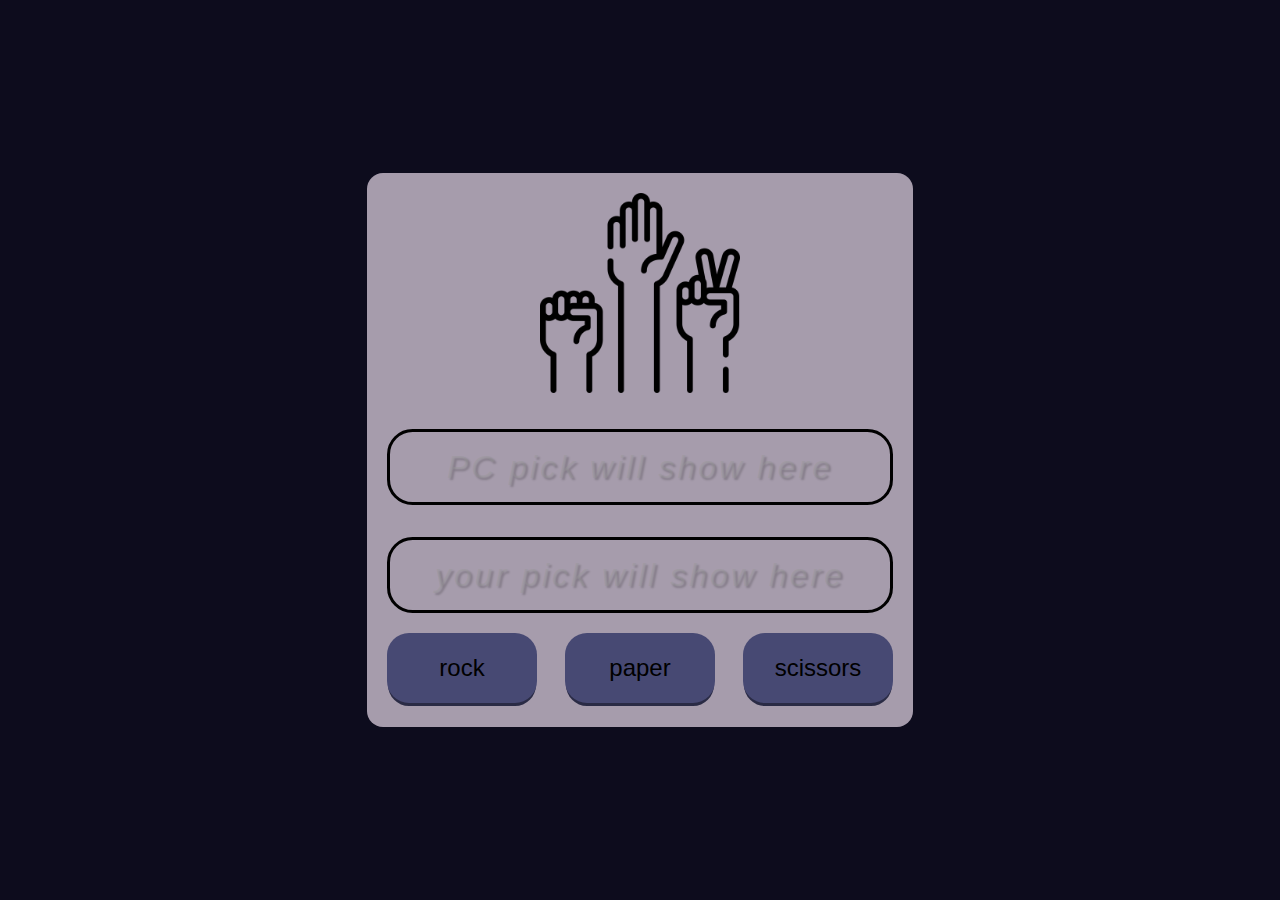
==== javascript_from_beginner_to_professional/rockPaperScissorsGame/index.html @ 52c36ea8 "buttons" ====
<!DOCTYPE html>
<html>
	<head>
		<script type="text/javascript" src="app.js"></script>
		<style type="text/css" rel="stylesheet">
			
			html, body {
				background-color: #0d0c1d;
				display: flex;
				align-items: center;
				justify-content: center;
				height: 100vh;
				width: 100%;
				margin: 0;
			}

			#application-window {
				width: auto;
				height: auto;
				padding: 20px;
				border-radius: 1em;
				background-color: #a69cac;
				text-align: center;
			}

			#logo {
				height: 200px;
                pointer-events: none;
                user-select: none;
			}

			.pc-pick-window, .user-pick-window {
				width: 500px;
				height: 70px;
				margin: 1em 0 0 0;
				border: 3px solid black;
				border-radius: 0.8em;
				background-color: inherit;
				display: flex;
				align-items: center;
				justify-content: center;
				font-family: Arial;
				font-style: italic;
				font-size: xx-large;
				letter-spacing: 3px;
				color: rgba(150, 150, 150, 0.4);
				text-shadow: 2px 2px 2px rgba(0, 0, 0, 0.2);
                user-select: none;
			}

			.button-row {
				width: auto;
				height: auto;
				margin: 1em 0 0 0;
				display: flex;
				flex-direction: row;
				align-items: center;
			}

			#rock-button, #paper-button, #scissors-button {
				background-color: #474973;
				height: 70px;
				width: 150px;
				margin: 4px 0 4px 0;
                border: 0;
				border-radius: 22px 22px 22px 22px;
				display: flex;
				align-items: center;
				justify-content: center;
				font-family: Arial;
				font-size: x-large;
				cursor: pointer;
				user-select: none;
                box-shadow: 0 4px 0 -1px #2a2b45;
			}

			#rock-button:active, #paper-button:active, #scissors-button:active {
                border-radius: 22px 22px 22px 22px;
                cursor: grabbing;
                background-color: red;
                margin: 8px 0 0 0;
                box-shadow: 0 0 0 0 #2a2b45;
            }

			#paper-button {
				margin: 0 auto 0 auto;
			}

            #paper-button:active {
				margin: 8px auto 0 auto;
            }


		</style>
	</head>

	<body>
		<div id="application-window">

			<img src="img/logo.png" id="logo">

			<div class="pc-pick-window">PC pick will show here</div>

			<div class="user-pick-window">your pick will show here</div>

			<div class="button-row">
				<button id="rock-button">rock</button>
				<button id="paper-button">paper</button>
				<button id="scissors-button">scissors</button>
			</div>
		</div>
	</body>
</html>
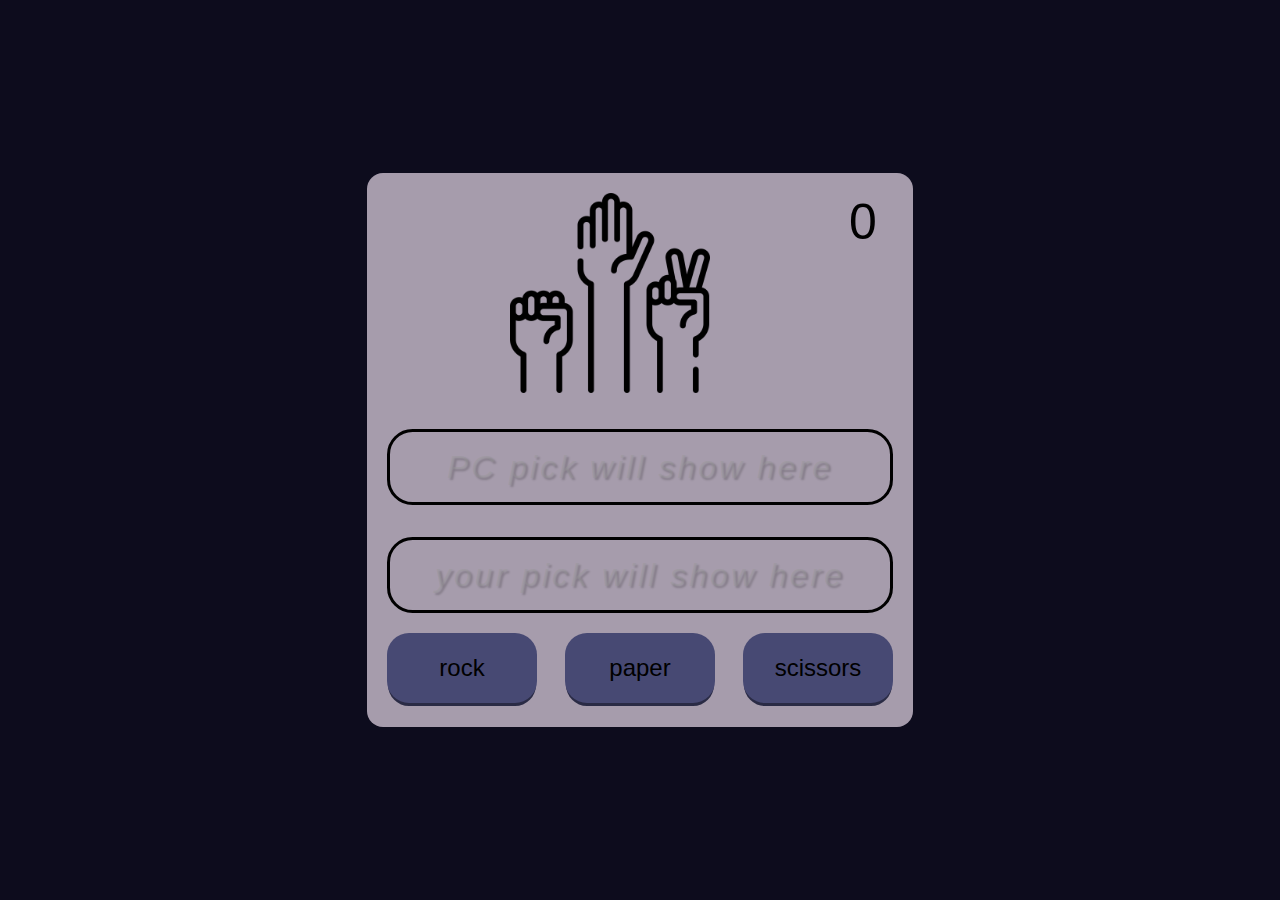
==== commit 66b1b037: "added game-counter" ====
--- a/javascript_from_beginner_to_professional/rockPaperScissorsGame/index.html
+++ b/javascript_from_beginner_to_professional/rockPaperScissorsGame/index.html
@@ -1,113 +1,28 @@
 <!DOCTYPE html>
 <html>
-	<head>
-		<script type="text/javascript" src="app.js"></script>
-		<style type="text/css" rel="stylesheet">
-			
-			html, body {
-				background-color: #0d0c1d;
-				display: flex;
-				align-items: center;
-				justify-content: center;
-				height: 100vh;
-				width: 100%;
-				margin: 0;
-			}
+    <head>
+        <script src="app.js"></script>
+        <link type="text/css" rel="stylesheet" href="style.css" />
+    </head>
 
-			#application-window {
-				width: auto;
-				height: auto;
-				padding: 20px;
-				border-radius: 1em;
-				background-color: #a69cac;
-				text-align: center;
-			}
+    <body>
+        <div id="application-window">
+            <div id="round-counter">0</div>
+            <img src="img/logo.png" id="logo" />
+            <div id="pc-pick-window">PC pick will show here</div>
+            <div id="user-pick-window">your pick will show here</div>
 
-			#logo {
-				height: 200px;
-                pointer-events: none;
-                user-select: none;
-			}
-
-			.pc-pick-window, .user-pick-window {
-				width: 500px;
-				height: 70px;
-				margin: 1em 0 0 0;
-				border: 3px solid black;
-				border-radius: 0.8em;
-				background-color: inherit;
-				display: flex;
-				align-items: center;
-				justify-content: center;
-				font-family: Arial;
-				font-style: italic;
-				font-size: xx-large;
-				letter-spacing: 3px;
-				color: rgba(150, 150, 150, 0.4);
-				text-shadow: 2px 2px 2px rgba(0, 0, 0, 0.2);
-                user-select: none;
-			}
-
-			.button-row {
-				width: auto;
-				height: auto;
-				margin: 1em 0 0 0;
-				display: flex;
-				flex-direction: row;
-				align-items: center;
-			}
-
-			#rock-button, #paper-button, #scissors-button {
-				background-color: #474973;
-				height: 70px;
-				width: 150px;
-				margin: 4px 0 4px 0;
-                border: 0;
-				border-radius: 22px 22px 22px 22px;
-				display: flex;
-				align-items: center;
-				justify-content: center;
-				font-family: Arial;
-				font-size: x-large;
-				cursor: pointer;
-				user-select: none;
-                box-shadow: 0 4px 0 -1px #2a2b45;
-			}
-
-			#rock-button:active, #paper-button:active, #scissors-button:active {
-                border-radius: 22px 22px 22px 22px;
-                cursor: grabbing;
-                background-color: red;
-                margin: 8px 0 0 0;
-                box-shadow: 0 0 0 0 #2a2b45;
-            }
-
-			#paper-button {
-				margin: 0 auto 0 auto;
-			}
-
-            #paper-button:active {
-				margin: 8px auto 0 auto;
-            }
-
-
-		</style>
-	</head>
-
-	<body>
-		<div id="application-window">
-
-			<img src="img/logo.png" id="logo">
-
-			<div class="pc-pick-window">PC pick will show here</div>
-
-			<div class="user-pick-window">your pick will show here</div>
-
-			<div class="button-row">
-				<button id="rock-button">rock</button>
-				<button id="paper-button">paper</button>
-				<button id="scissors-button">scissors</button>
-			</div>
-		</div>
-	</body>
+            <div class="button-row">
+                <button id="rock-button" onclick="clientPick('rock')">
+                    rock
+                </button>
+                <button id="paper-button" onclick="clientPick('paper')">
+                    paper
+                </button>
+                <button id="scissors-button" onclick="clientPick('scissors')">
+                    scissors
+                </button>
+            </div>
+        </div>
+    </body>
 </html>
--- a/javascript_from_beginner_to_professional/rockPaperScissorsGame/style.css
+++ b/javascript_from_beginner_to_professional/rockPaperScissorsGame/style.css
@@ -0,0 +1,99 @@
+html,
+body {
+    background-color: #0d0c1d;
+    display: flex;
+    align-items: center;
+    justify-content: center;
+    height: 100vh;
+    width: 100%;
+    margin: 0;
+}
+
+#application-window {
+    width: auto;
+    height: auto;
+    padding: 20px;
+    border-radius: 1em;
+    background-color: #a69cac;
+    text-align: center;
+}
+
+#round-counter {
+    width: 60px;
+    height: 60px;
+    font-size: 50px;
+    font-family: Arial;
+    float: right;
+}
+
+#logo {
+    height: 200px;
+    pointer-events: none;
+    user-select: none;
+}
+
+#pc-pick-window,
+#user-pick-window {
+    width: 500px;
+    height: 70px;
+    margin: 1em 0 0 0;
+    border: 3px solid black;
+    border-radius: 0.8em;
+    background-color: inherit;
+    display: flex;
+    align-items: center;
+    justify-content: center;
+    font-family: Arial;
+    font-style: italic;
+    font-size: xx-large;
+    letter-spacing: 3px;
+    color: rgba(150, 150, 150, 0.4);
+    text-shadow: 2px 2px 2px rgba(0, 0, 0, 0.2);
+    user-select: none;
+}
+
+.button-row {
+    width: auto;
+    height: auto;
+    margin: 1em 0 0 0;
+    display: flex;
+    flex-direction: row;
+    align-items: center;
+}
+
+#rock-button,
+#paper-button,
+#scissors-button {
+    background-color: #474973;
+    height: 70px;
+    width: 150px;
+    margin: 4px 0 4px 0;
+    border: 0;
+    border-radius: 22px 22px 22px 22px;
+    display: flex;
+    align-items: center;
+    justify-content: center;
+    font-family: Arial;
+    font-size: x-large;
+    cursor: pointer;
+    user-select: none;
+    box-shadow: 0 4px 0 -1px #2a2b45;
+}
+
+#rock-button:active,
+#paper-button:active,
+#scissors-button:active {
+    border-radius: 22px 22px 22px 22px;
+    cursor: grabbing;
+    background-color: red;
+    margin: 8px 0 0 0;
+    box-shadow: 0 0 0 0 #2a2b45;
+}
+
+#paper-button {
+    margin: 0 auto 0 auto;
+}
+
+#paper-button:active {
+    margin: 8px auto 0 auto;
+}
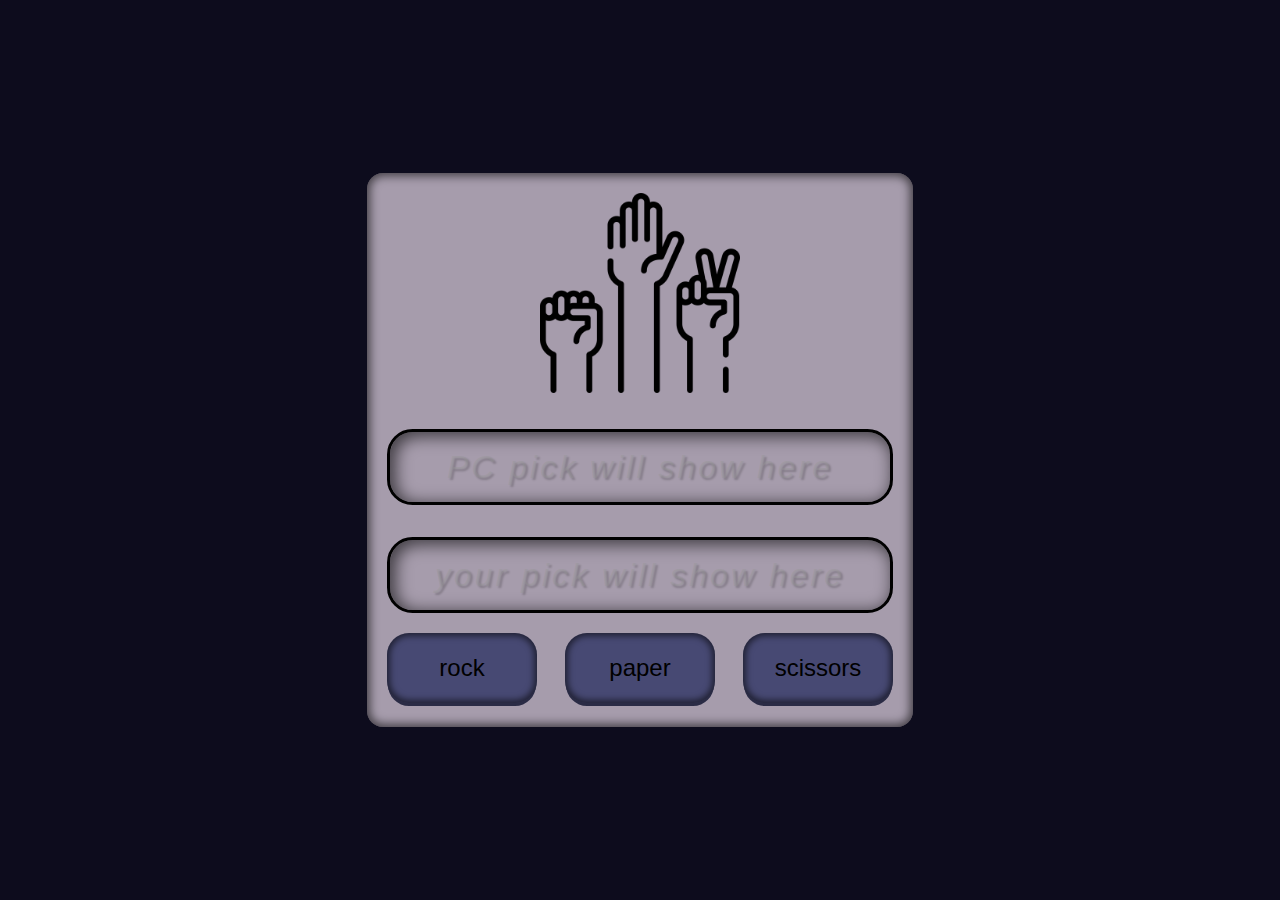
==== commit 6acf7e70: "styling" ====
--- a/javascript_from_beginner_to_professional/rockPaperScissorsGame/index.html
+++ b/javascript_from_beginner_to_professional/rockPaperScissorsGame/index.html
@@ -7,7 +7,7 @@
 
     <body>
         <div id="application-window">
-            <div id="round-counter">0</div>
+            <div id="round-counter"></div>
             <img src="img/logo.png" id="logo" />
             <div id="pc-pick-window">PC pick will show here</div>
             <div id="user-pick-window">your pick will show here</div>
--- a/javascript_from_beginner_to_professional/rockPaperScissorsGame/style.css
+++ b/javascript_from_beginner_to_professional/rockPaperScissorsGame/style.css
@@ -16,14 +16,19 @@
     border-radius: 1em;
     background-color: #a69cac;
     text-align: center;
+    box-shadow: inset 0 0 10px 3px rgba(0, 0, 0, 0.6);
 }
 
 #round-counter {
-    width: 60px;
+    min-width: 60px;
+    width: auto;
     height: 60px;
     font-size: 50px;
     font-family: Arial;
-    float: right;
+    position: absolute;
+    text-shadow: 0 0 4px rgba(0, 0, 0, 0.5);
+    user-select: none;
+    text-align: center;
 }
 
 #logo {
@@ -50,6 +55,7 @@
     color: rgba(150, 150, 150, 0.4);
     text-shadow: 2px 2px 2px rgba(0, 0, 0, 0.2);
     user-select: none;
+    box-shadow: inset 4px 3px 16px 2px rgba(0, 0, 0, 0.6);
 }
 
 .button-row {
@@ -77,17 +83,19 @@
     font-size: x-large;
     cursor: pointer;
     user-select: none;
-    box-shadow: 0 4px 0 -1px #2a2b45;
+    box-shadow: 0 4px 0 -1px #2a2b45,
+    inset 0 0 6px 3px #0000008e;
 }
 
 #rock-button:active,
 #paper-button:active,
 #scissors-button:active {
+    border: 2px solid black;
     border-radius: 22px 22px 22px 22px;
     cursor: grabbing;
-    background-color: red;
+    background-color: #7287fd;
     margin: 8px 0 0 0;
-    box-shadow: 0 0 0 0 #2a2b45;
+    box-shadow: inset 0 0 6px 3px #0000003f;
 }
 
 #paper-button {
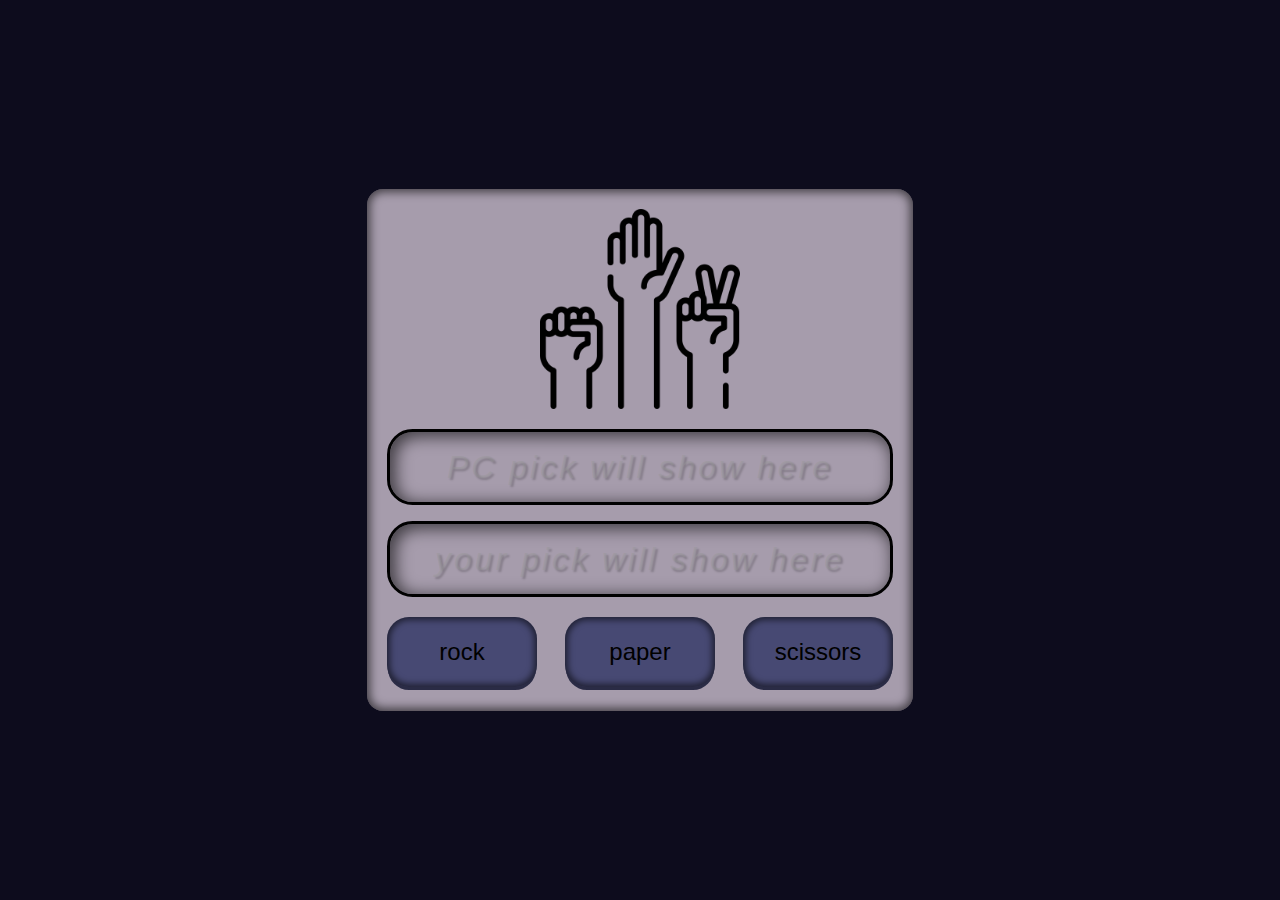
==== commit c37a0614: "added some flair" ====
--- a/javascript_from_beginner_to_professional/rockPaperScissorsGame/index.html
+++ b/javascript_from_beginner_to_professional/rockPaperScissorsGame/index.html
@@ -10,6 +10,7 @@
             <div id="round-counter"></div>
             <img src="img/logo.png" id="logo" />
             <div id="pc-pick-window">PC pick will show here</div>
+            <div id="decider-text"></div>
             <div id="user-pick-window">your pick will show here</div>
 
             <div class="button-row">
--- a/javascript_from_beginner_to_professional/rockPaperScissorsGame/style.css
+++ b/javascript_from_beginner_to_professional/rockPaperScissorsGame/style.css
@@ -41,7 +41,7 @@
 #user-pick-window {
     width: 500px;
     height: 70px;
-    margin: 1em 0 0 0;
+    margin: 0.5em 0 0.5em 0;
     border: 3px solid black;
     border-radius: 0.8em;
     background-color: inherit;
@@ -56,6 +56,16 @@
     text-shadow: 2px 2px 2px rgba(0, 0, 0, 0.2);
     user-select: none;
     box-shadow: inset 4px 3px 16px 2px rgba(0, 0, 0, 0.6);
+}
+
+#decider-text {
+    width: inherit;
+    min-height: 0;
+    height: auto;
+    font-family: Arial, Helvetica, sans-serif;
+    font-size: 1.5em;
+    text-align: center;
+    text-shadow: 0 0 4px rgba(0, 0, 0, 0.5);
 }
 
 .button-row {
